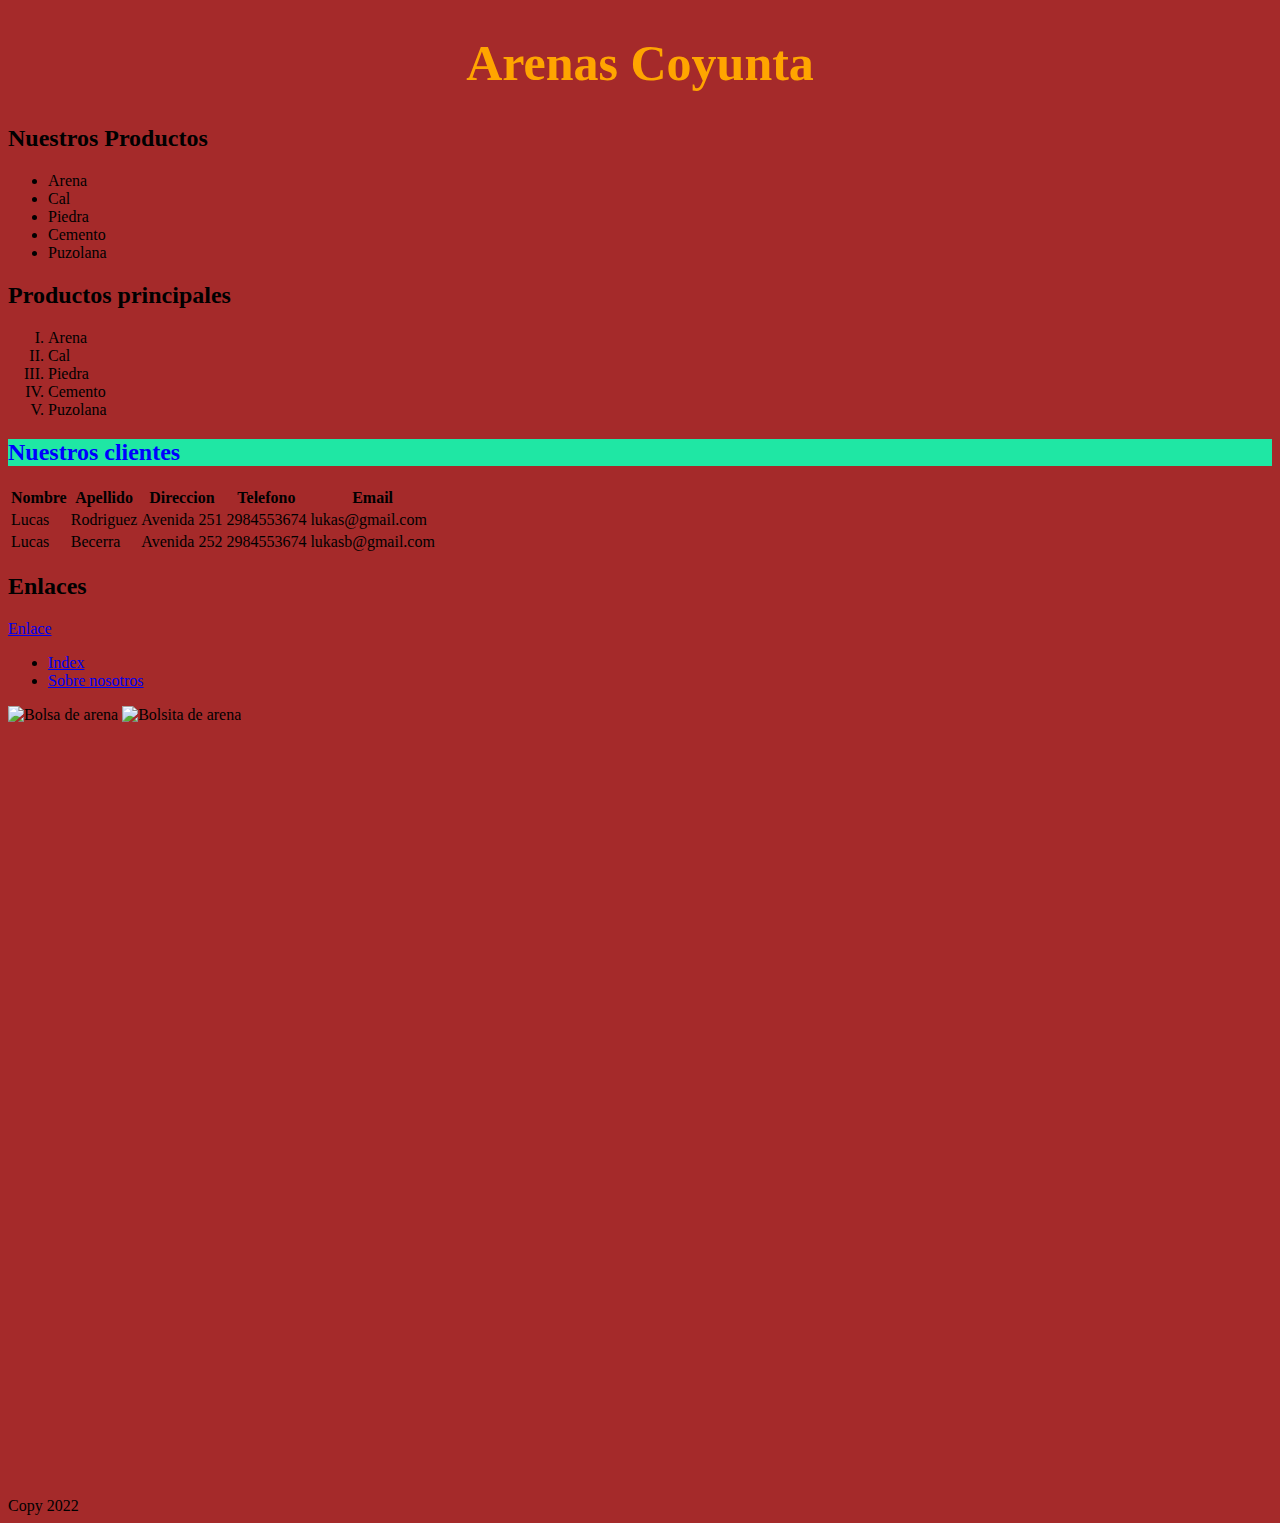
==== index.html @ 075aafb3 "Primer Version V1" ====
<!DOCTYPE html>
<html lang="en">

<head>
    <meta charset="UTF-8">
    <meta http-equiv="X-UA-Compatible" content="IE=edge">
    <meta name="viewport" content="width=device-width, initial-scale=1.0">
    <title>Document</title>
    <link rel="stylesheet" href="./CSS/style.css">

</head>

<body>
    <!-- Titulo Principal -->
    <h1>Arenas Coyunta</h1>
    <main>
        <!-- Lista desordenada -->
        <section>
            <h2>Nuestros Productos</h2>
            <ul>
                <li>Arena</li>
                <li>Cal</li>
                <li>Piedra</li>
                <li>Cemento</li>
                <li>Puzolana</li>

            </ul>
        </section>
        <!-- Lista ordenada -->
        <section>
            <h2>Productos principales</h2>
            <ol type="I">
                <li>Arena</li>
                <li>Cal</li>
                <li>Piedra</li>
                <li>Cemento</li>
                <li>Puzolana</li>
            </ol>
        </section>

        <!-- Tablas -->
        <section>
            <h2 class="azul">Nuestros clientes</h2>
            <table>
                <tr>
                    <th>Nombre</th>
                    <th>Apellido</th>
                    <th>Direccion</th>
                    <th>Telefono</th>
                    <th>Email</th>
                </tr>
                <tr>
                    <td>Lucas</td>
                    <td>Rodriguez</td>
                    <td>Avenida 251</td>
                    <td>2984553674</td>
                    <td>lukas@gmail.com</td>
                </tr>
                <tr>
                    <td>Lucas</td>
                    <td>Becerra</td>
                    <td>Avenida 252</td>
                    <td>2984553674</td>
                    <td>lukasb@gmail.com</td>
                </tr>
            </table>

        </section>

        <section>
            <!-- Ruta relativa -->
            <h2>Enlaces</h2>
            <a href="/IMG/47687826_615780902193250_5773161891002056704_n.jpg">Enlace</a>

            <!-- Ruta absoluta -->
            <!-- <a href="https://www.google.com.ar/">Google</a> -->

            <!-- Menu -->
            <ul>
                <li><a href="/">Index</a></li>
                <li><a href="/HTML/Nosotros.html">Sobre nosotros</a></li>
            </ul>





        </section>
    <!-- Enlazar imagen -->
    <section>
        <img src="/IMG/47687826_615780902193250_5773161891002056704_n.jpg" alt="Bolsa de arena"/>
        <img src="https://www.nimat.com.ar/content/images/thumbs/0018221_arena-seleccion-bolsa-40-kg-26-lt-fina-baya-nimat.jpeg" alt="Bolsita de arena"/>

    </section>

    <!-- Multimedia -->

<iframe src="https://google.com.ar" frameborder="0"></iframe>
<iframe width="560" height="315" src="https://www.youtube.com/embed/x3-BZiesytQ" title="YouTube video player" frameborder="0" allow="accelerometer; autoplay; clipboard-write; encrypted-media; gyroscope; picture-in-picture" allowfullscreen></iframe>
<iframe src="https://www.google.com/maps/embed?pb=!1m10!1m8!1m3!1d774.7722626752811!2d-67.5383634!3d-39.036089!3m2!1i1024!2i768!4f13.1!5e0!3m2!1ses-419!2sar!4v1658446806317!5m2!1ses-419!2sar" width="600" height="450" style="border:0;" allowfullscreen="" loading="lazy" referrerpolicy="no-referrer-when-downgrade"></iframe>




    </main>

    <footer>Copy 2022</footer>


</body>


</html>
---- CSS/style.css ----
/*estilos titulos*/

h1{
    color: orange;
    text-align: center;
    font-size: 50px;
}


/*estilos parrafos*/
/*clases*/

.azul{
    color: blue;
    background-color: rgb(31, 231, 164);
}


body{
    background-color: brown;
    /* background-image: url(../IMG/47687826_615780902193250_5773161891002056704_n.jpg); */
    background-repeat: no-repeat;
    background-size: cover;

}

@font-face {
    font-family: "";
    src: url();
}
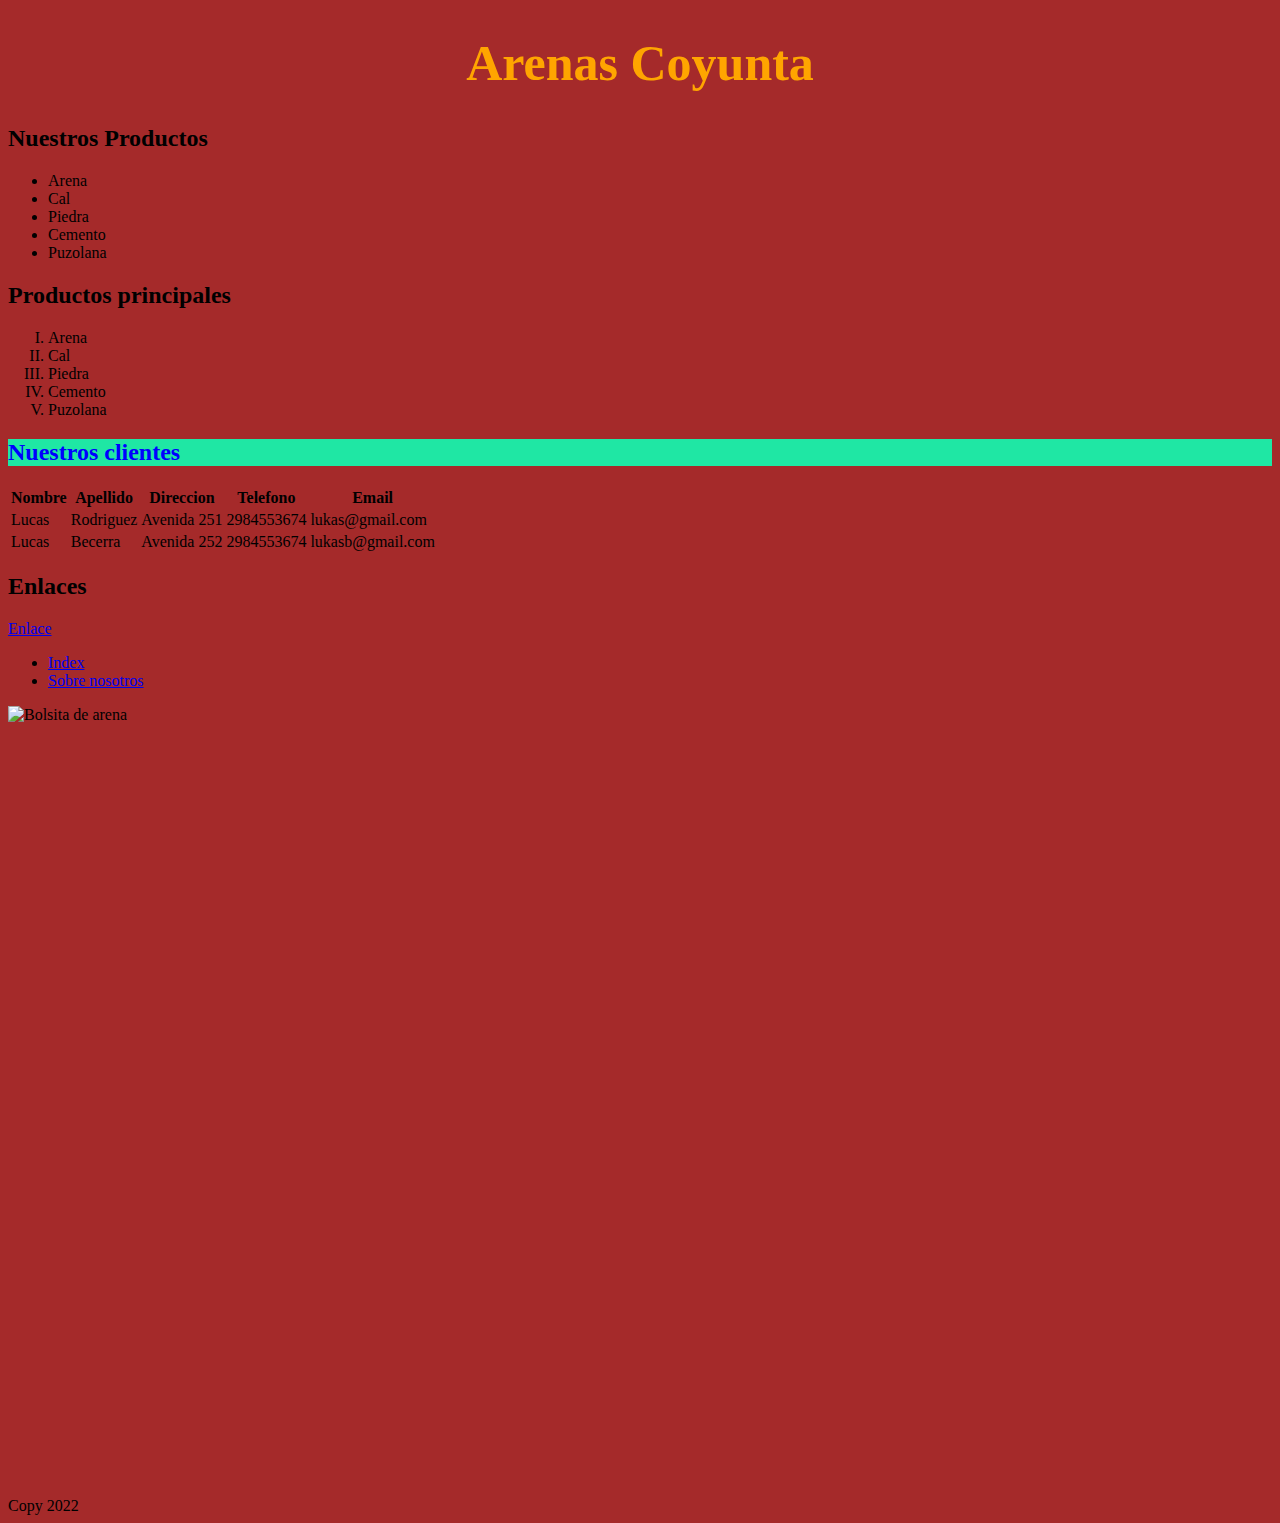
==== commit 997aaf6c: "cambio de imagen" ====
--- a/index.html
+++ b/index.html
@@ -88,7 +88,7 @@
         </section>
     <!-- Enlazar imagen -->
     <section>
-        <img src="/IMG/47687826_615780902193250_5773161891002056704_n.jpg" alt="Bolsa de arena"/>
+        
         <img src="https://www.nimat.com.ar/content/images/thumbs/0018221_arena-seleccion-bolsa-40-kg-26-lt-fina-baya-nimat.jpeg" alt="Bolsita de arena"/>
 
     </section>
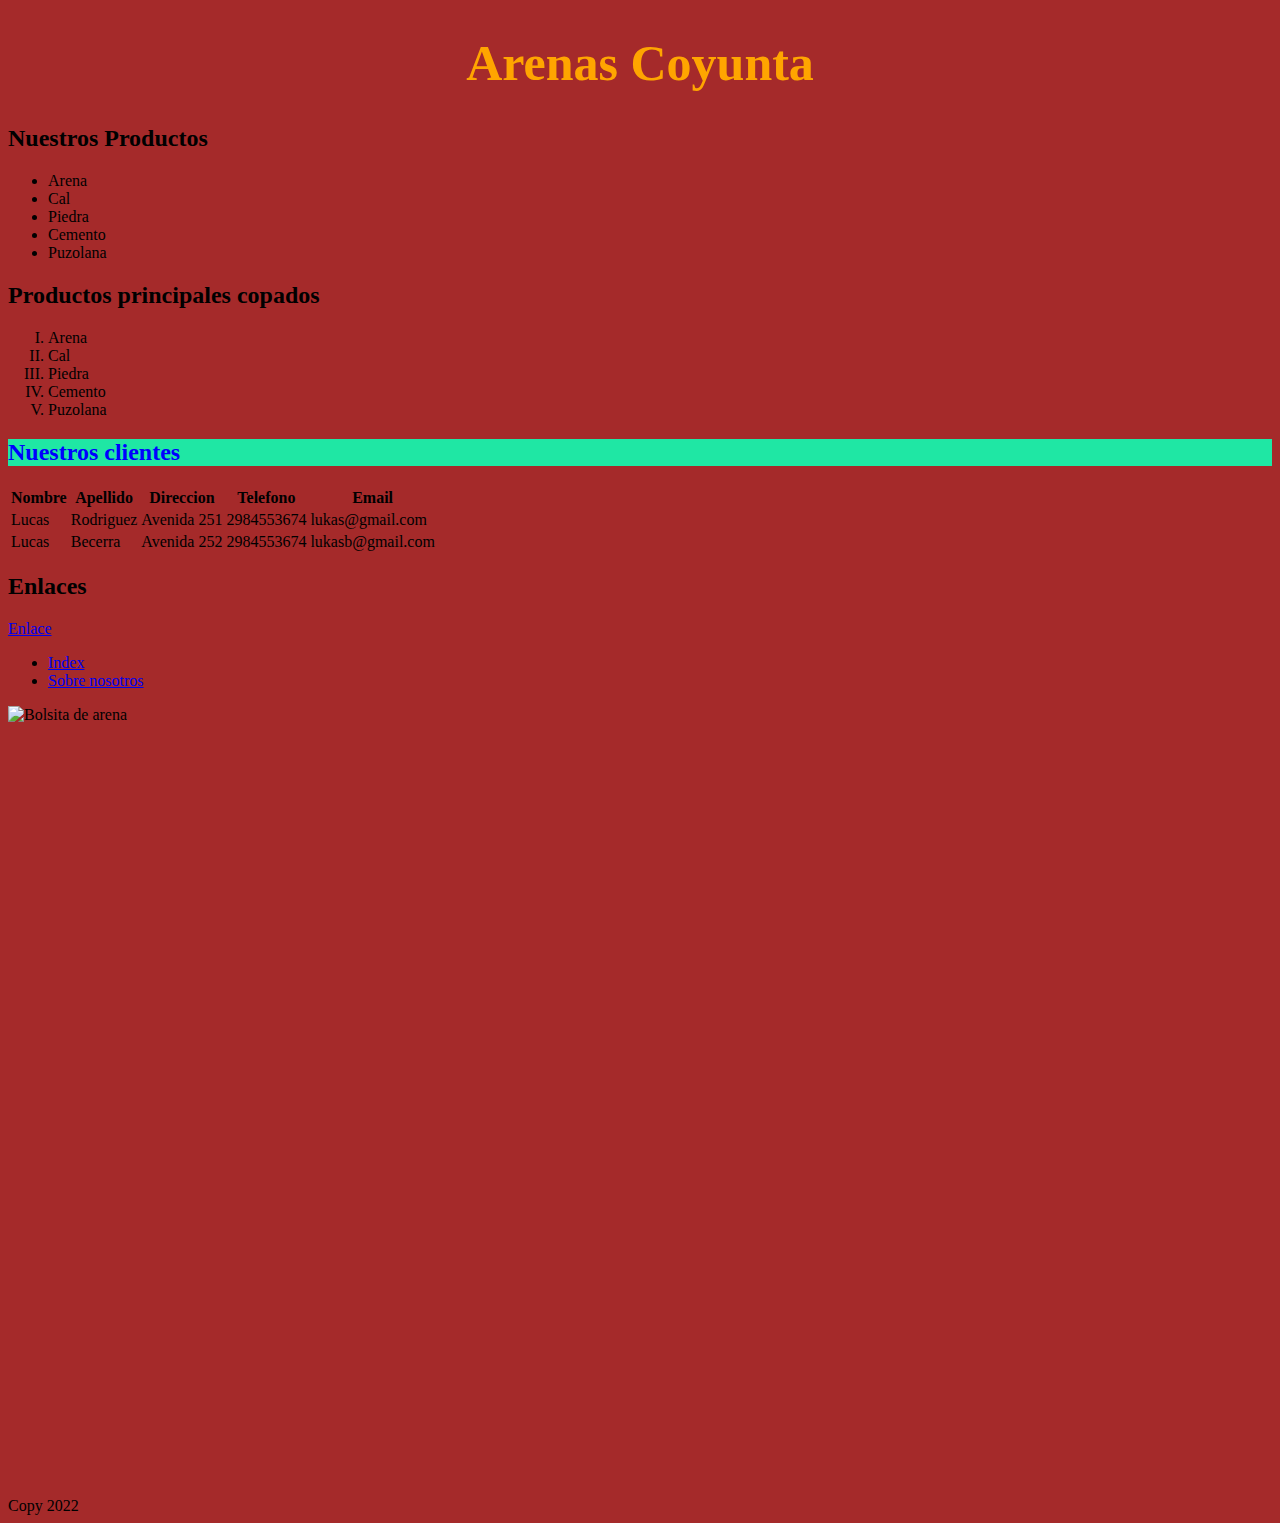
==== commit 6dbf376a: "cambie texto" ====
--- a/index.html
+++ b/index.html
@@ -28,7 +28,7 @@
         </section>
         <!-- Lista ordenada -->
         <section>
-            <h2>Productos principales</h2>
+            <h2>Productos principales copados</h2>
             <ol type="I">
                 <li>Arena</li>
                 <li>Cal</li>
@@ -41,6 +41,7 @@
         <!-- Tablas -->
         <section>
             <h2 class="azul">Nuestros clientes</h2>
+            
             <table>
                 <tr>
                     <th>Nombre</th>
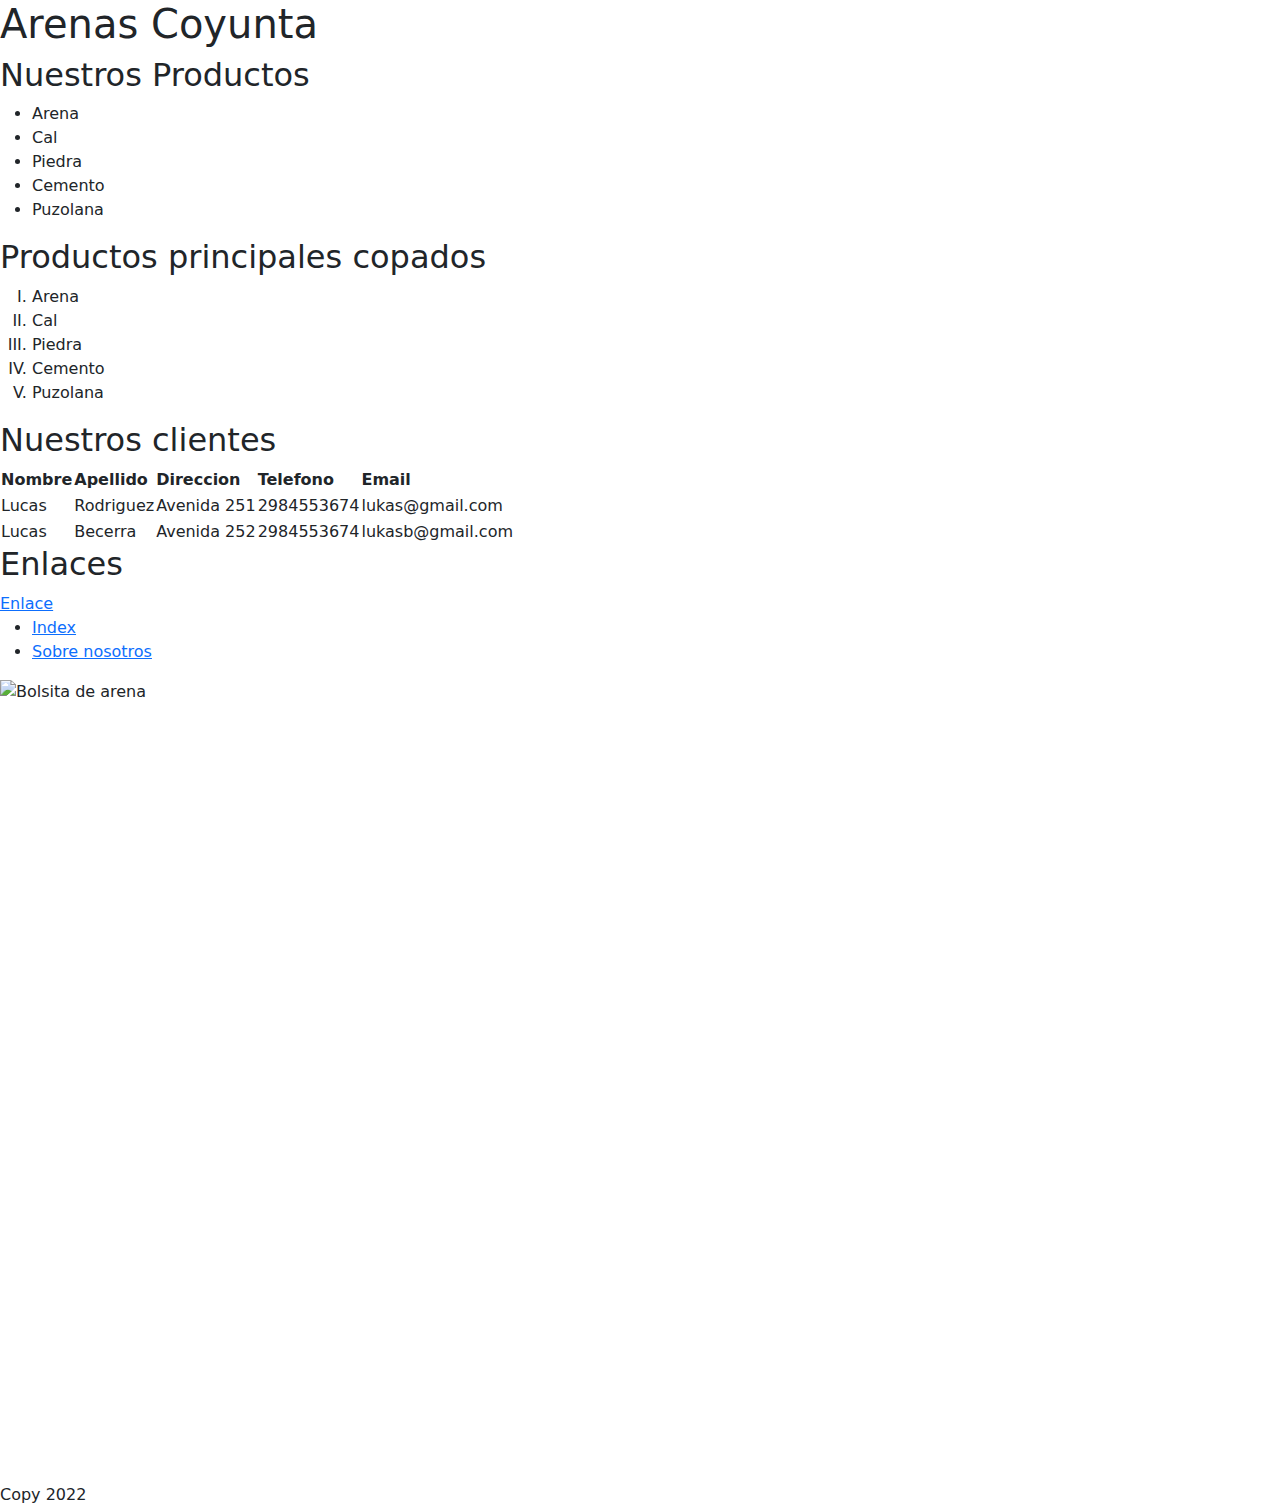
==== commit f56e8c73: "cambios agregados" ====
--- a/index.html
+++ b/index.html
@@ -6,7 +6,9 @@
     <meta http-equiv="X-UA-Compatible" content="IE=edge">
     <meta name="viewport" content="width=device-width, initial-scale=1.0">
     <title>Document</title>
-    <link rel="stylesheet" href="./CSS/style.css">
+    <link rel="stylesheet" href="./CSS/bootstrap.min.css">
+
+    <!-- <link rel="stylesheet" href="./CSS/style.css"> -->
 
 </head>
 
@@ -108,6 +110,10 @@
     <footer>Copy 2022</footer>
 
 
+
+
+
+<script src="./JS/bootstrap.bundle.min.js"></script>
 </body>
 
 
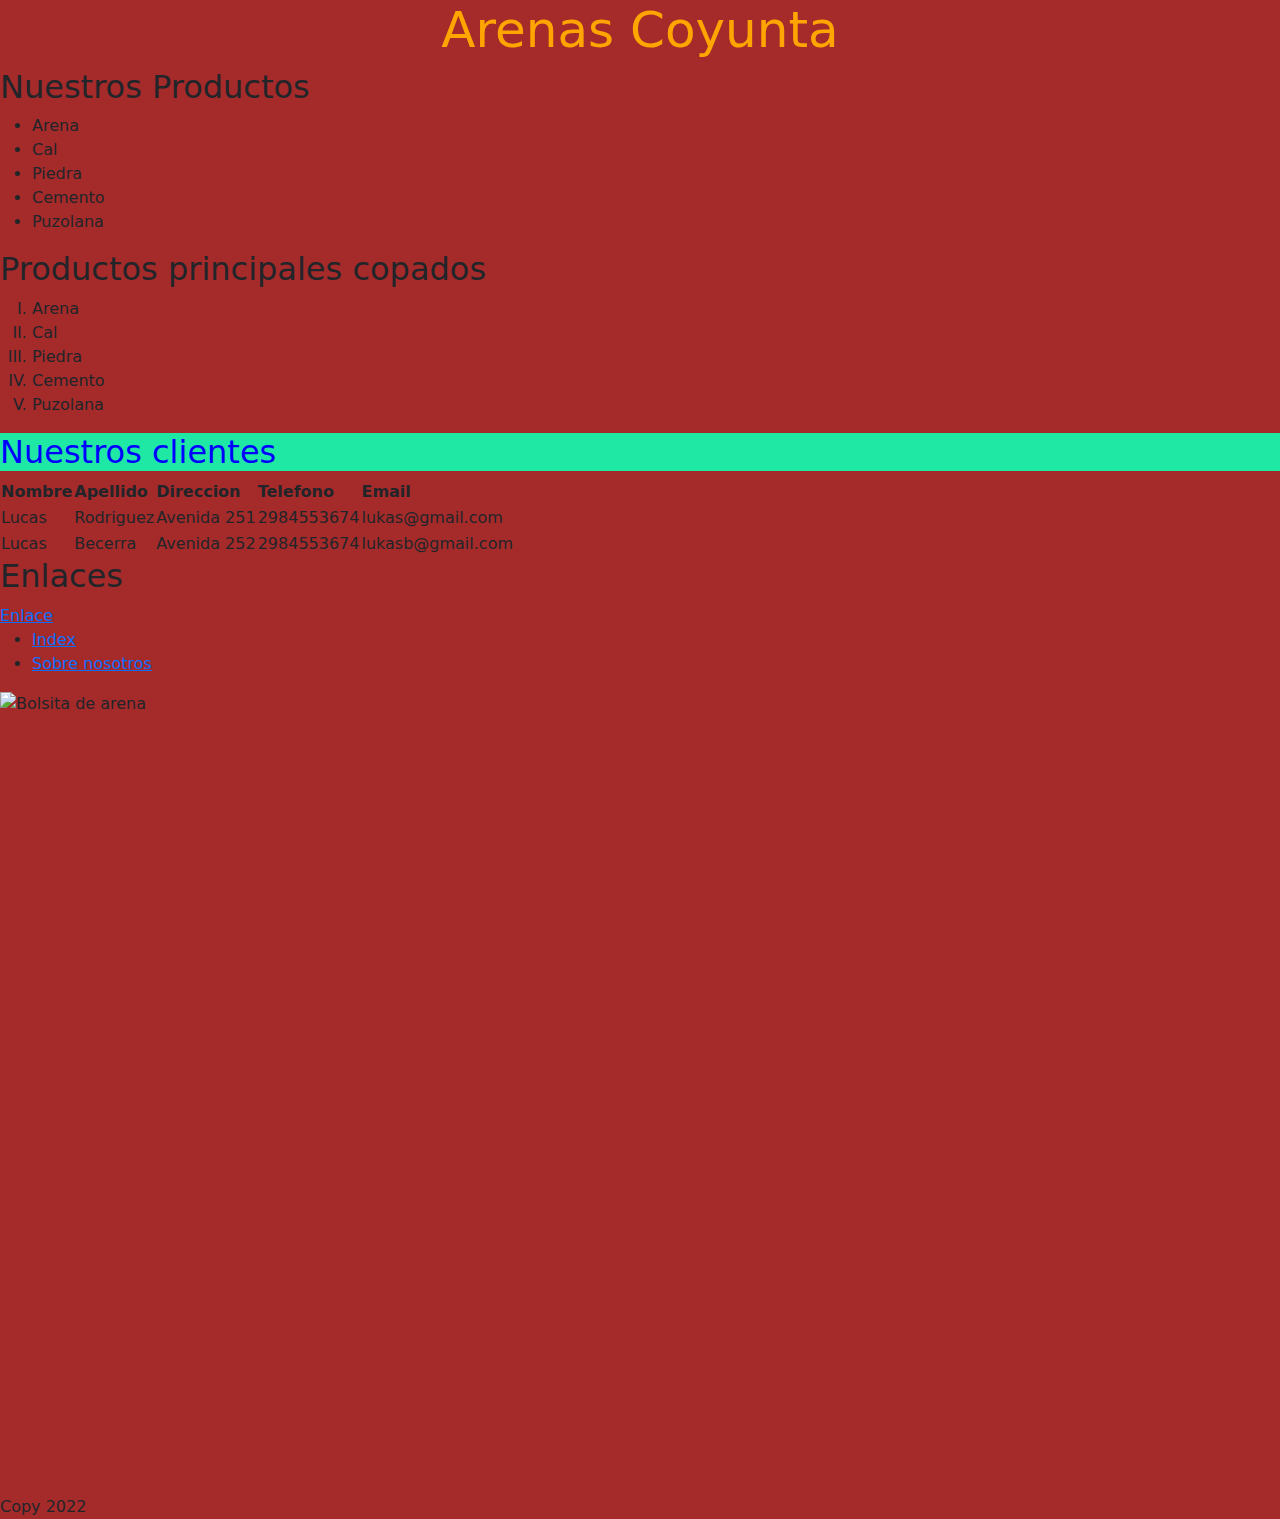
==== commit 65b46641: "coyuntapruebagit" ====
--- a/index.html
+++ b/index.html
@@ -8,7 +8,7 @@
     <title>Document</title>
     <link rel="stylesheet" href="./CSS/bootstrap.min.css">
 
-    <!-- <link rel="stylesheet" href="./CSS/style.css"> -->
+    <link rel="stylesheet" href="./CSS/style.css">
 
 </head>
 
